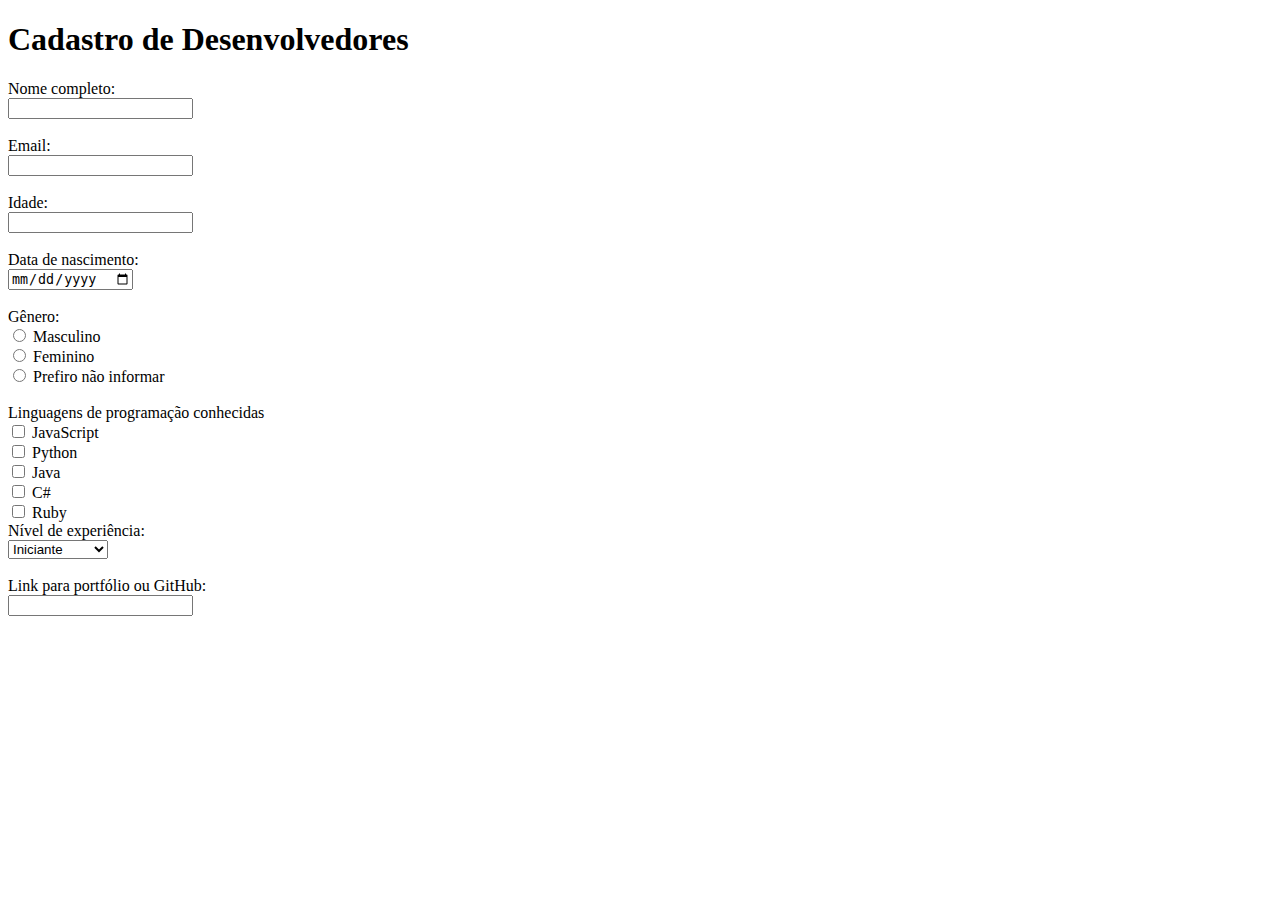
==== ATV2/cadastro_dev.html @ 606a4bba "organização e inicio da atv2" ====
<!DOCTYPE html>
<html lang="en">
<head>
    <meta charset="UTF-8">
    <meta name="viewport" content="width=device-width, initial-scale=1.0">
    <title>Cadastro Dev.</title>
</head>
<body>
    <h1>Cadastro de Desenvolvedores</h1>
    
    <div>
        <label for="nome">Nome completo:</label><br>
        <input type="text"  name="nome" required>
    </div><br>


    <div>
        <label for="email">Email:</label><br>
        <input type="email" id="email" name="email" required>
    </div><br>

    <div>
        <label for="Age">Idade:</label><br>
        <input type="number" id="Age" name="Age">
    </div><br>

    <div>
        <label for="born">Data de nascimento:</label><br>
        <input type="date" id="born" name="born" required>
    </div><br>

    <div>
        <label>Gênero:</label><br>
        <input type="radio" id="masculino" name="gender" value="masculino"> 
        <label for="masculino"> Masculino</label><br>
        <input type="radio" id="feminino" name="gender" value="feminino">
        <label for="masculino"> Feminino</label><br>
        <input type="radio" id="prefiro_nao_informar" name="gender" value="prefiro_nao_informar">
        <label for="prefiro_nao_informar"> Prefiro não informar</label><br>
    </div><br>
    
    <div>
        <label>Linguagens de programação conhecidas</label><br>
        <input type="checkbox" name="lip" id="JavaScript" value="JavaScript">   
        <label for="JavaScript"> JavaScript</label><br> 
        <input type="checkbox" name="lip" id="Python" value="JavaScript">   
        <label for="Python"> Python</label><br> 
        <input type="checkbox" name="lip" id="Java" value="Java">   
        <label for="Java"> Java</label><br> 
        <input type="checkbox" name="lip" id="C#" value="C#">   
        <label for="C#"> C#</label><br> 
        <input type="checkbox" name="lip" id="Ruby" value="Ruby">   
        <label for="Ruby"> Ruby</label><br> 
    </div>
    
    <div>
        <label for="experiencia">Nível de experiência:</label><br>
        <select id="experiencia" name="experiencia">
            <option value="iniciante">Iniciante</option>
            <option value="intermediario">Intermediário</option>
            <option value="avancado">Avançado</option>
        </select>
    </div><br>

    <div>
        <label for="portfolio">Link para portfólio ou GitHub:</label><br>
        <input type="url" id="portfolio" name="portfolio">
    </div><br>
    
</body>
</html>
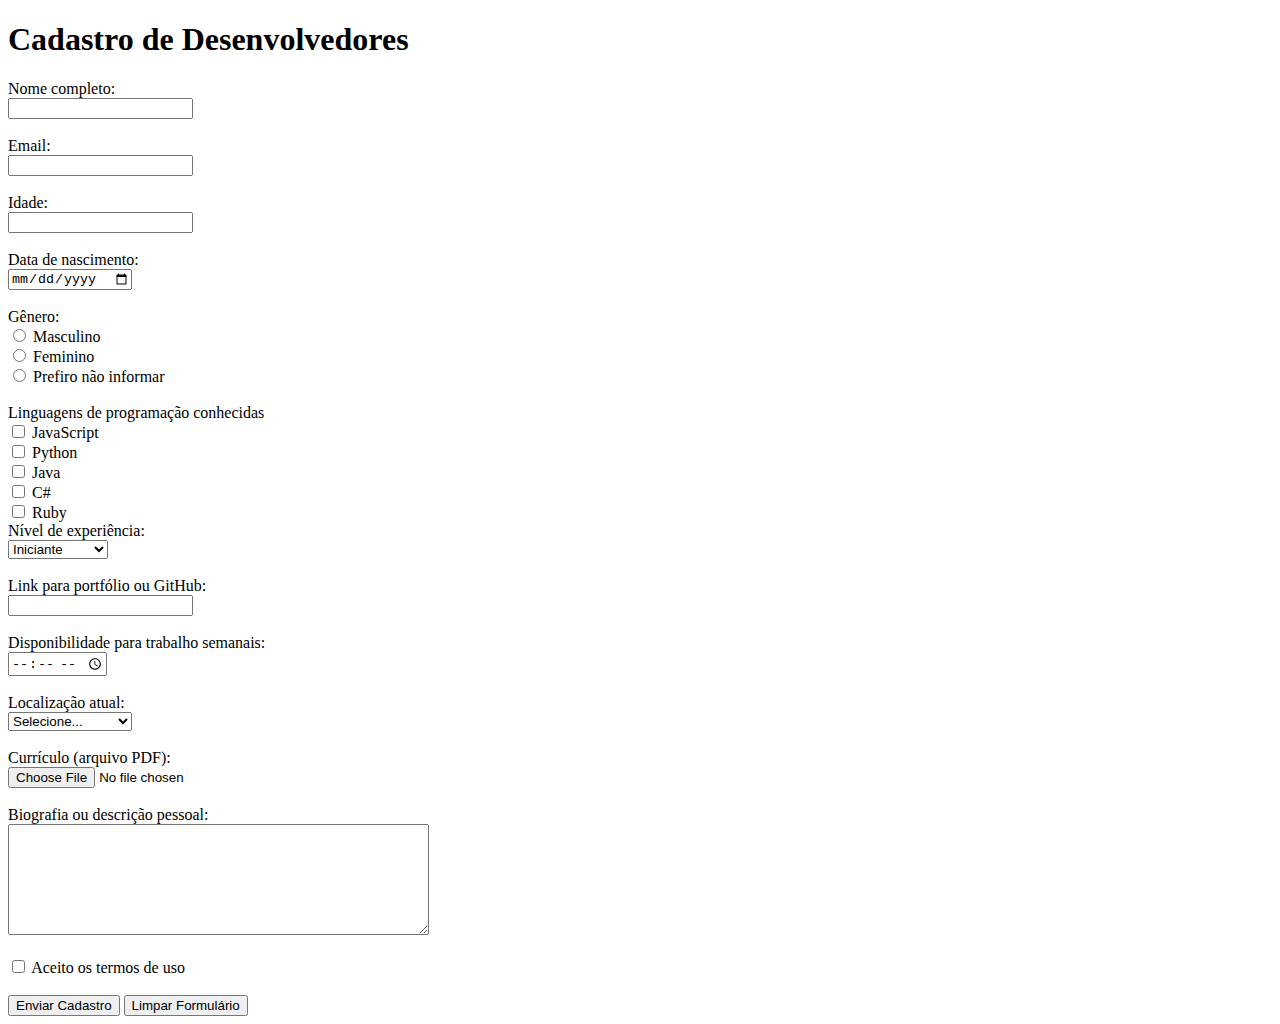
==== commit 089e9691: "ATV02-feita" ====
--- a/ATV2/cadastro_dev.html
+++ b/ATV2/cadastro_dev.html
@@ -7,65 +7,105 @@
 </head>
 <body>
     <h1>Cadastro de Desenvolvedores</h1>
-    
-    <div>
-        <label for="nome">Nome completo:</label><br>
-        <input type="text"  name="nome" required>
-    </div><br>
+    <form action="">
+        
+        <div>
+            <label for="nome">Nome completo:</label><br>
+            <input type="text"  name="nome" required>
+        </div><br>
 
 
-    <div>
-        <label for="email">Email:</label><br>
-        <input type="email" id="email" name="email" required>
-    </div><br>
+        <div>
+            <label for="email">Email:</label><br>
+            <input type="email" id="email" name="email" required>
+        </div><br>
 
-    <div>
-        <label for="Age">Idade:</label><br>
-        <input type="number" id="Age" name="Age">
-    </div><br>
+        <div>
+            <label for="Age">Idade:</label><br>
+            <input type="number" id="Age" name="Age">
+        </div><br>
 
-    <div>
-        <label for="born">Data de nascimento:</label><br>
-        <input type="date" id="born" name="born" required>
-    </div><br>
+        <div>
+            <label for="born">Data de nascimento:</label><br>
+            <input type="date" id="born" name="born" required>
+        </div><br>
 
-    <div>
-        <label>Gênero:</label><br>
-        <input type="radio" id="masculino" name="gender" value="masculino"> 
-        <label for="masculino"> Masculino</label><br>
-        <input type="radio" id="feminino" name="gender" value="feminino">
-        <label for="masculino"> Feminino</label><br>
-        <input type="radio" id="prefiro_nao_informar" name="gender" value="prefiro_nao_informar">
-        <label for="prefiro_nao_informar"> Prefiro não informar</label><br>
-    </div><br>
-    
-    <div>
-        <label>Linguagens de programação conhecidas</label><br>
-        <input type="checkbox" name="lip" id="JavaScript" value="JavaScript">   
-        <label for="JavaScript"> JavaScript</label><br> 
-        <input type="checkbox" name="lip" id="Python" value="JavaScript">   
-        <label for="Python"> Python</label><br> 
-        <input type="checkbox" name="lip" id="Java" value="Java">   
-        <label for="Java"> Java</label><br> 
-        <input type="checkbox" name="lip" id="C#" value="C#">   
-        <label for="C#"> C#</label><br> 
-        <input type="checkbox" name="lip" id="Ruby" value="Ruby">   
-        <label for="Ruby"> Ruby</label><br> 
-    </div>
-    
-    <div>
-        <label for="experiencia">Nível de experiência:</label><br>
-        <select id="experiencia" name="experiencia">
-            <option value="iniciante">Iniciante</option>
-            <option value="intermediario">Intermediário</option>
-            <option value="avancado">Avançado</option>
-        </select>
-    </div><br>
+        <div>
+            <label>Gênero:</label><br>
+            <input type="radio" id="masculino" name="gender" value="masculino"> 
+            <label for="masculino"> Masculino</label><br>
+            <input type="radio" id="feminino" name="gender" value="feminino">
+            <label for="masculino"> Feminino</label><br>
+            <input type="radio" id="prefiro_nao_informar" name="gender" value="prefiro_nao_informar">
+            <label for="prefiro_nao_informar"> Prefiro não informar</label><br>
+        </div><br>
+        
+        <div>
+            <label>Linguagens de programação conhecidas</label><br>
+            <input type="checkbox" name="lip" id="JavaScript" value="JavaScript">   
+            <label for="JavaScript"> JavaScript</label><br> 
+            <input type="checkbox" name="lip" id="Python" value="JavaScript">   
+            <label for="Python"> Python</label><br> 
+            <input type="checkbox" name="lip" id="Java" value="Java">   
+            <label for="Java"> Java</label><br> 
+            <input type="checkbox" name="lip" id="C#" value="C#">   
+            <label for="C#"> C#</label><br> 
+            <input type="checkbox" name="lip" id="Ruby" value="Ruby">   
+            <label for="Ruby"> Ruby</label><br> 
+        </div>
+        
+        <div>
+            <label for="experiencia">Nível de experiência:</label><br>
+            <select id="experiencia" name="experiencia">
+                <option value="iniciante">Iniciante</option>
+                <option value="intermediario">Intermediário</option>
+                <option value="avancado">Avançado</option>
+            </select>
+        </div><br>
 
-    <div>
-        <label for="portfolio">Link para portfólio ou GitHub:</label><br>
-        <input type="url" id="portfolio" name="portfolio">
-    </div><br>
+        <div>
+            <label for="portfolio">Link para portfólio ou GitHub:</label><br>
+            <input type="url" id="portfolio" name="portfolio">
+        </div><br>
+        
+        <div>
+            <label for="disponibilidade">Disponibilidade para trabalho semanais:</label><br> <! -- coloquei semanais pq n tava bem definido-->
+            <input type="time" id="disponibilidade" name="disponibilidade">
+        </div><br>
+
+        <div>
+            <label for="localizacao">Localização atual:</label><br>
+            <select id="localizacao" name="localizacao">
+                <option value="">Selecione...</option>
+                <option value="fortaleza">Fortaleza</option>
+                <option value="sao-paulo">São Paulo</option>
+                <option value="rio-de-janeiro">Rio de Janeiro</option>
+                <option value="recife">Recife</option>
+                <option value="porto-alegre">Porto Alegre</option>
+                <option value="Campina-Grande">Campina Grande</option>
+            </select>
+        </div><br>
+
+        <div>
+            <label for="curriculo">Currículo (arquivo PDF):</label><br>
+            <input type="file" id="curriculo" name="curriculo" accept=".pdf">
+        </div><br>
+
+        <div>
+            <label for="Biography">Biografia ou descrição pessoal:</label><br>
+            <textarea id="Biography" name="Biography" rows="7" cols="50"></textarea>
+        </div><br>
+
+        <div>
+            <input type="checkbox" id="terms" name="terms" required>
+            <label for="terms">Aceito os termos de uso</label>
+        </div><br>
+
+        <div>
+            <input type="submit" value="Enviar Cadastro">
+            <input type="reset" value="Limpar Formulário">
+        </div>
+</form>
     
 </body>
 </html>